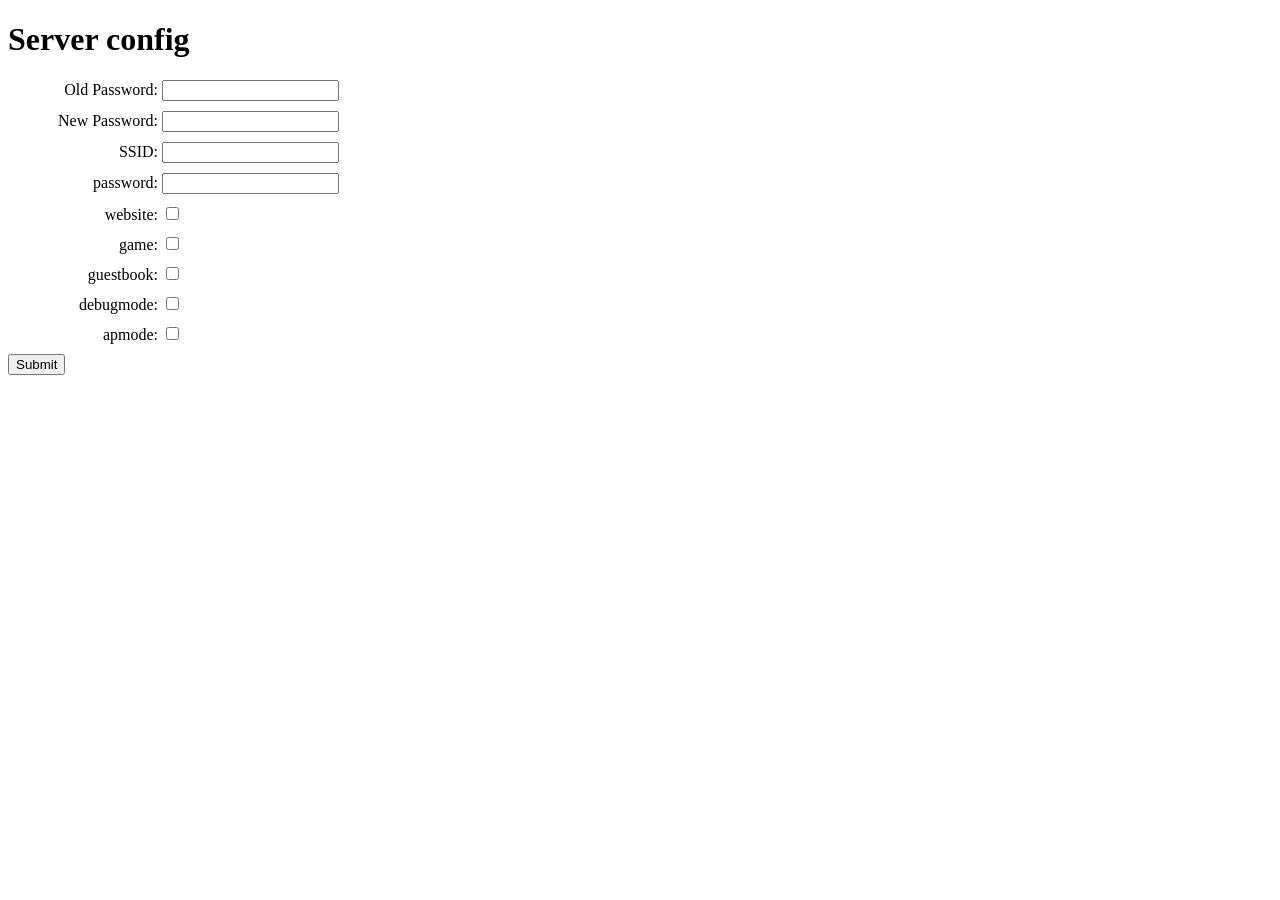
==== sdcard/config/config.html @ 2a73ab5d "add ability to fetch current config w/o config_pw change location of config.html and .js so it is al" ====
<!DOCTYPE html>
<html>

<head>

	<meta charset="UTF-8">
	<meta name="viewport" content="width=device-width, initial-scale=1.0">
	<title>keychainserver config</title>
	<style>
		div {
			margin-bottom: 10px;
		}

		label {
			display: inline-block;
			width: 150px;
			text-align: right;
		}
	</style>
</head>

<body>
	<div>
		<h1> Server config</h1>
	</div>
	<div>
		<form id="configForm">
			<div>
				<label for="old_conf_pw">Old Password:</label>
				<input type="text" id="old_conf_pw" name="old_conf_pw">
			</div>
			<div>
				<label for="new_conf_pw">New Password:</label>
				<input type="text" id="new_conf_pw" name="new_conf_pw">
			</div>
			<div>
				<label for="ssid">SSID:</label>
				<input type="text" id="ssid" name="ssid">
			</div>
			<div>
				<label for="password">password:</label>
				<input type="text" id="password" name="password">
			</div>
			<div>
				<label for="www">website:</label>
				<input type="checkbox" id="www" name="www">
			</div>
			<div>
				<label for="game">game:</label>
				<input type="checkbox" id="game" name="game">
			</div>
			<div>
				<label for="guestbook">guestbook:</label>
				<input type="checkbox" id="guestbook" name="guestbook">
			</div>
			<div>
				<label for="debug">debugmode:</label>
				<input type="checkbox" id="debug" name="debug">
			</div>
			<div>
				<label for="apmode">apmode:</label>
				<input type="checkbox" id="apmode" name="apmode">
			</div>
			<div>
				<button type="submit">Submit</button>
		</form>
	</div>

</body>

<script src="config.js"></script>

</html>
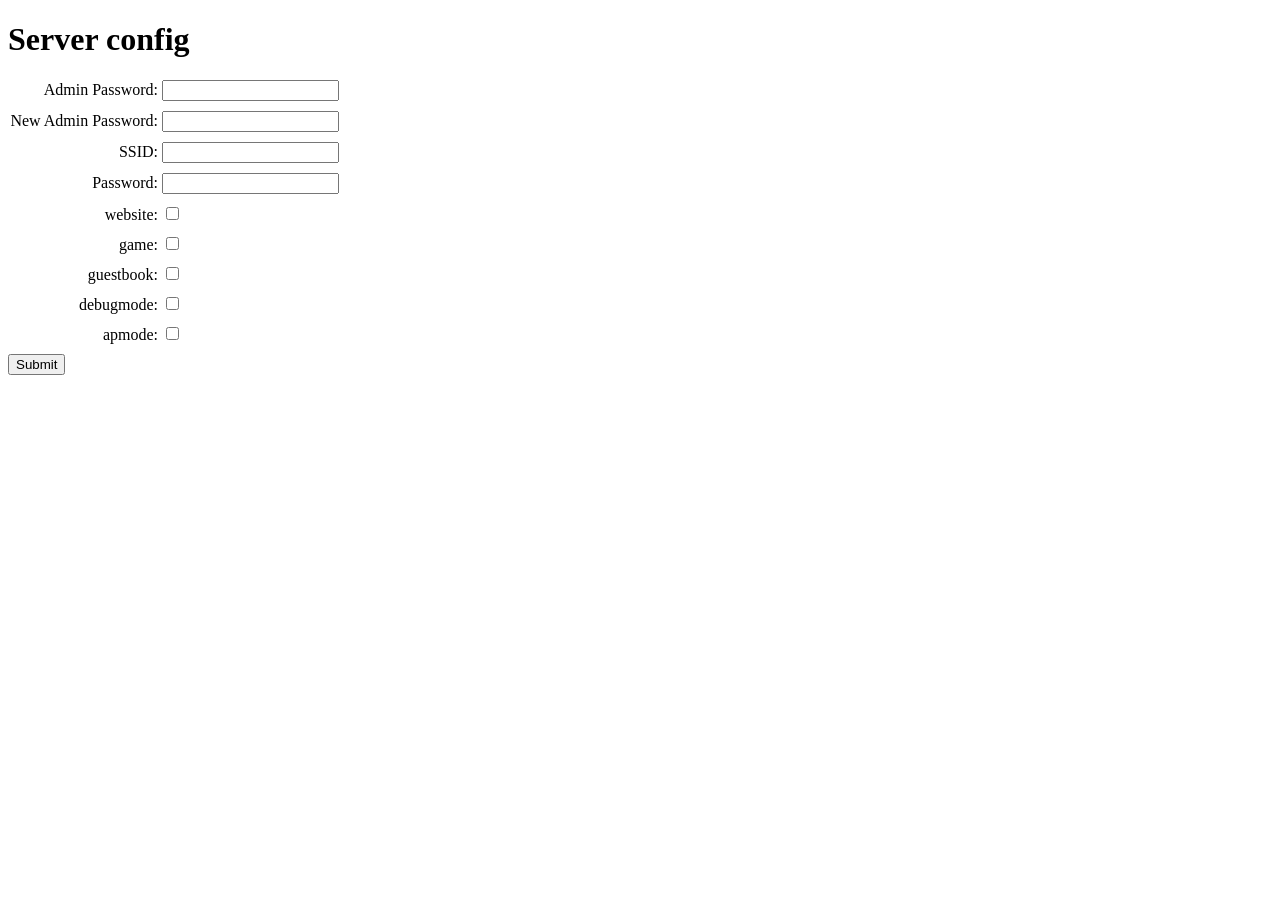
==== commit bd7f9750: "small fixes/changes clarify config admin pw change server response to status:true bzw status:false c" ====
--- a/sdcard/config/config.html
+++ b/sdcard/config/config.html
@@ -26,11 +26,11 @@
 	<div>
 		<form id="configForm">
 			<div>
-				<label for="old_conf_pw">Old Password:</label>
+				<label for="old_conf_pw">Admin Password:</label>
 				<input type="text" id="old_conf_pw" name="old_conf_pw">
 			</div>
 			<div>
-				<label for="new_conf_pw">New Password:</label>
+				<label for="new_conf_pw">New Admin Password:</label>
 				<input type="text" id="new_conf_pw" name="new_conf_pw">
 			</div>
 			<div>
@@ -38,7 +38,7 @@
 				<input type="text" id="ssid" name="ssid">
 			</div>
 			<div>
-				<label for="password">password:</label>
+				<label for="password">Password:</label>
 				<input type="text" id="password" name="password">
 			</div>
 			<div>
@@ -63,6 +63,7 @@
 			</div>
 			<div>
 				<button type="submit">Submit</button>
+			</div>
 		</form>
 	</div>
 
